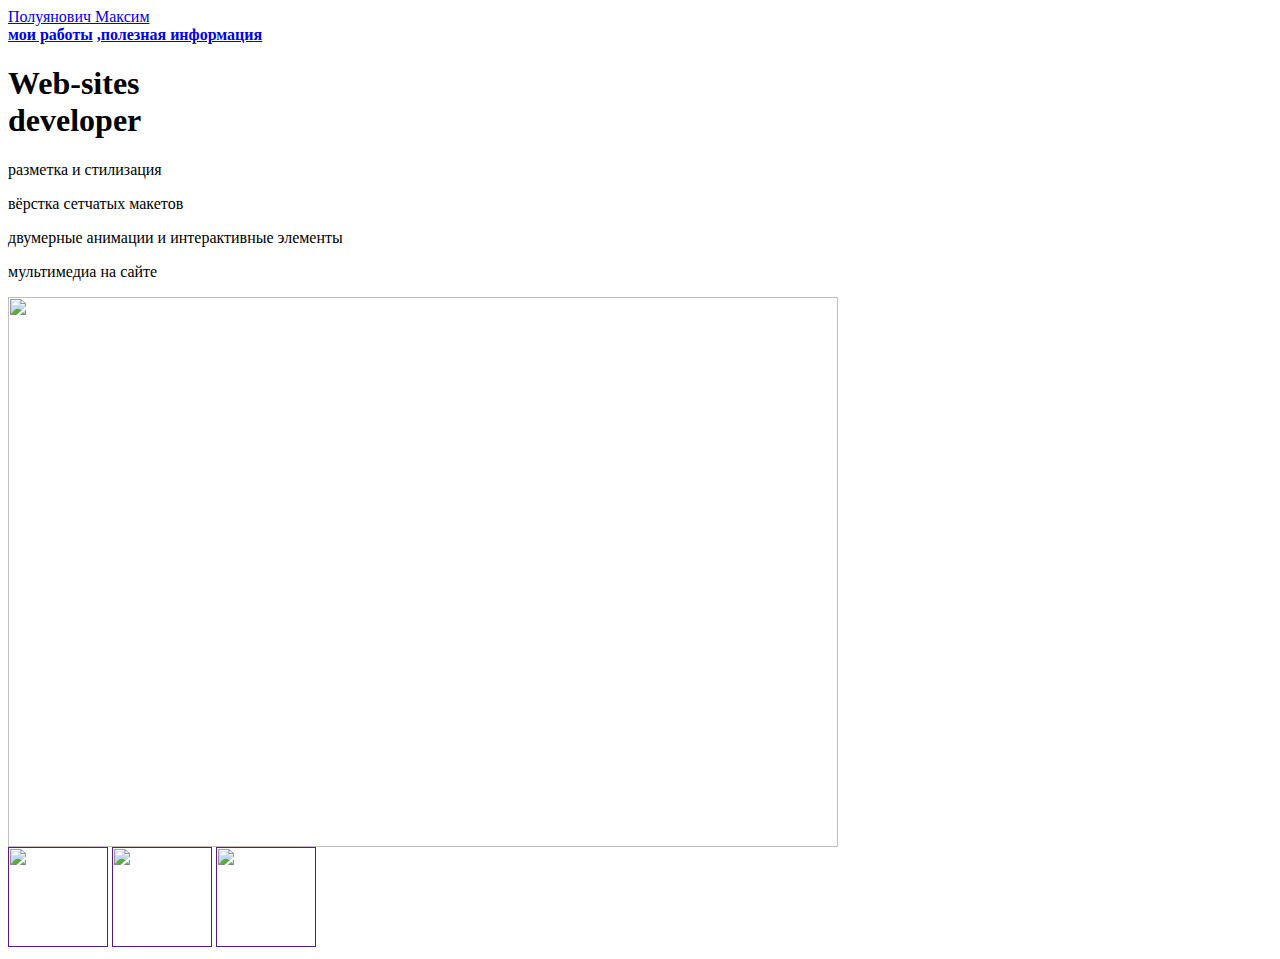
==== index.html @ b2a1f61d "Create index.html" ====
<html>
  <head>
    <title>Портфолео</title>
    <link rel="stylesheet" href="style.css"/>
  </head>
  <body>
    <header>
      <a class="link-header" href="leonov.html">Полуянович Максим</a>
    </header>
    <main>
      <nav>
        <a class="link-nav" href="mysites.html"><b>мои работы</b></a>
        <a class="link-nav" href="info.html"><b>,полезная информация</b></a>
      </nav>
      <h1>Web-sites<br/> developer</h1>
      <p>разметка и стилизация</p>
      <p>вёрстка сетчатых макетов</p>
      <p>двумерные анимации и интерактивные элементы</p>
      <p>мультимедиа на сайте</p>
      <img src="https://backoffice.algoritmika.org/uploads/2021/04/carousel-1684591_0_1618254197.svg" width="830px" height="550px"/>
    </main>
    <footer>
      <a class="social" href=""><img src="https://backoffice.algoritmika.org/uploads/2021/04/social1_0_1618254571.png" width="100px" height="100px"/></a>
      <a class="social" href=""><img src="https://backoffice.algoritmika.org/uploads/2021/04/Group%201_0_1618254571.png" width="100px" height="100px"/></a>
      <a class="social" href=""><img src="https://backoffice.algoritmika.org/uploads/2021/04/social3_0_1618254571.png" width="100px" height="100px"/></a>
    </footer>
  </body>
</html>
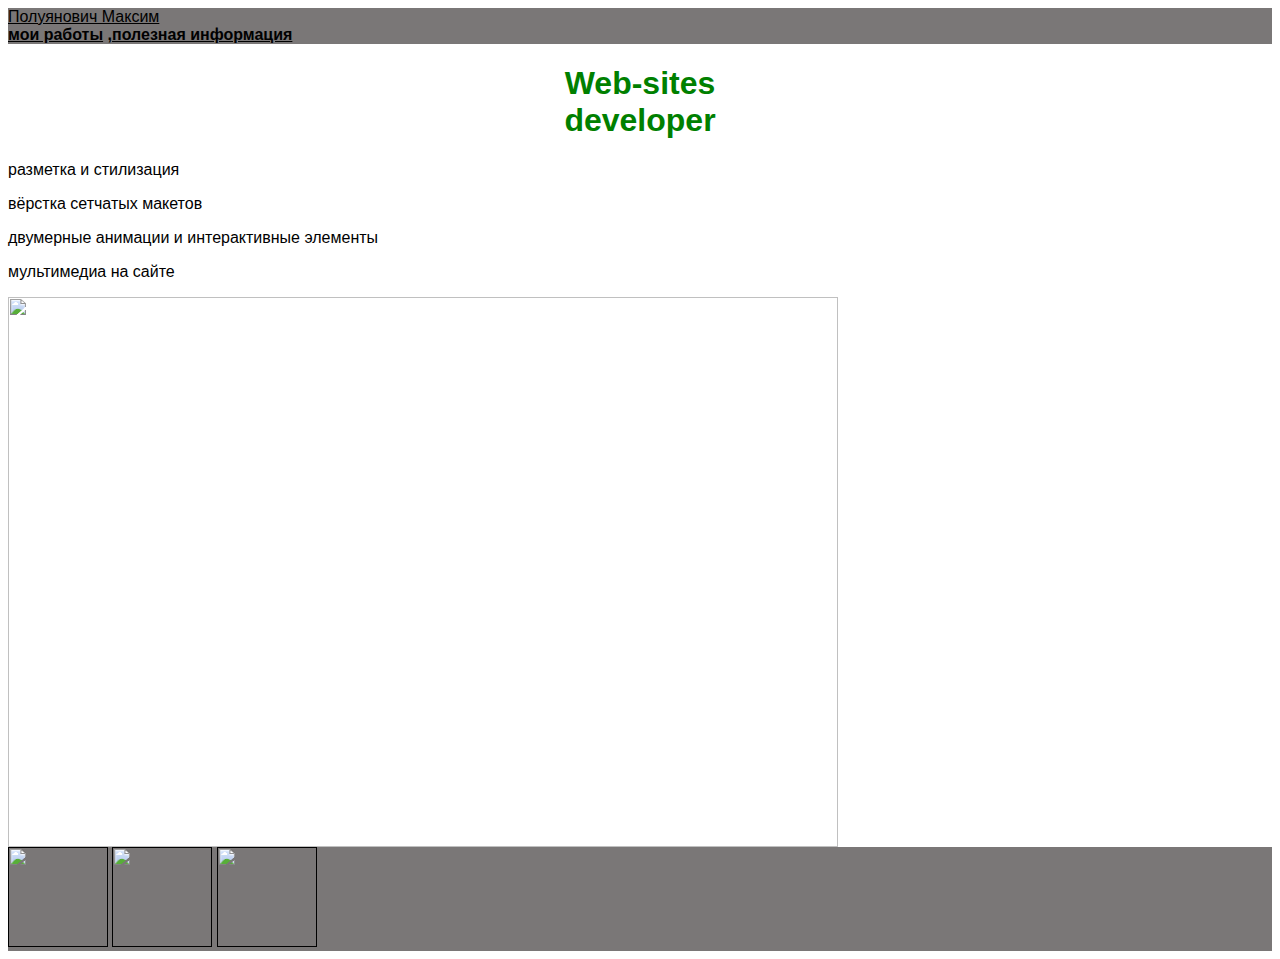
==== commit 1d062ed2: "Update index.html" ====
--- a/index.html
+++ b/index.html
@@ -1,6 +1,6 @@
 <html>
   <head>
-    <title>Портфолео</title>
+    <title>Портфолео</title> 
     <link rel="stylesheet" href="style.css"/>
   </head>
   <body>
--- a/style.css
+++ b/style.css
@@ -0,0 +1,27 @@
+body {
+    font-family: sans-serif;
+}
+
+header {
+ background-color: rgb(122, 119, 119);
+}
+   
+nav {
+ background-color: rgb(122, 119, 119);
+}
+ a {
+     color: rgb(0, 0, 0);
+}
+ h1 {
+    color: green;
+    text-align: center;
+ }
+
+
+p {
+  color: rgb(0, 0, 0) ; 
+}
+
+footer {
+ background-color: rgb(122, 119, 119);
+}
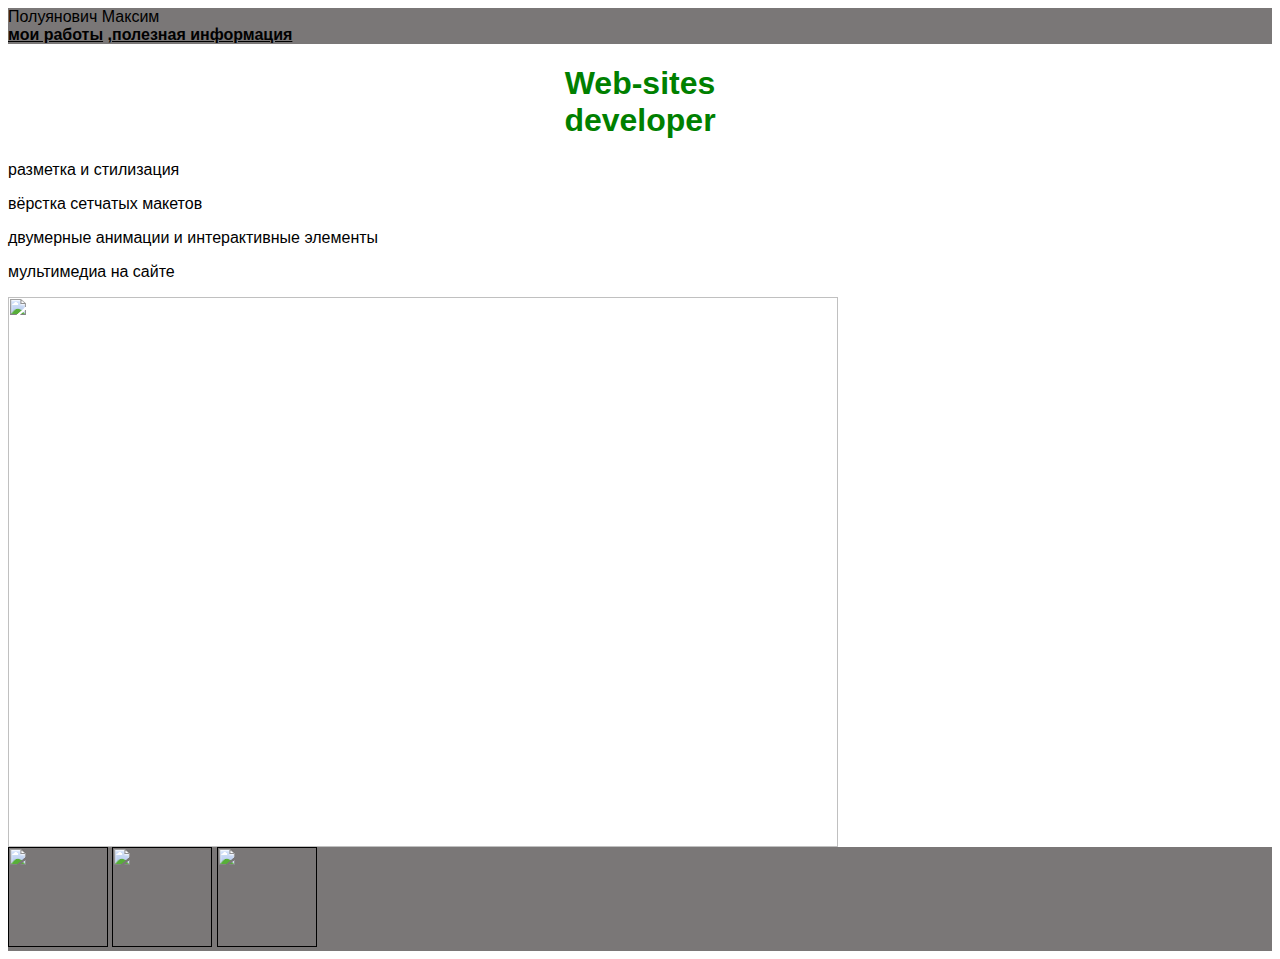
==== commit 5e63a034: "Update index.html" ====
--- a/index.html
+++ b/index.html
@@ -5,11 +5,11 @@
   </head>
   <body>
     <header>
-      <a class="link-header" href="leonov.html">Полуянович Максим</a>
+      <a>Полуянович Максим</a>
     </header>
     <main>
       <nav>
-        <a class="link-nav" href="mysites.html"><b>мои работы</b></a>
+        <a class="link-nav" href="index.2"><b>мои работы</b></a>
         <a class="link-nav" href="info.html"><b>,полезная информация</b></a>
       </nav>
       <h1>Web-sites<br/> developer</h1>
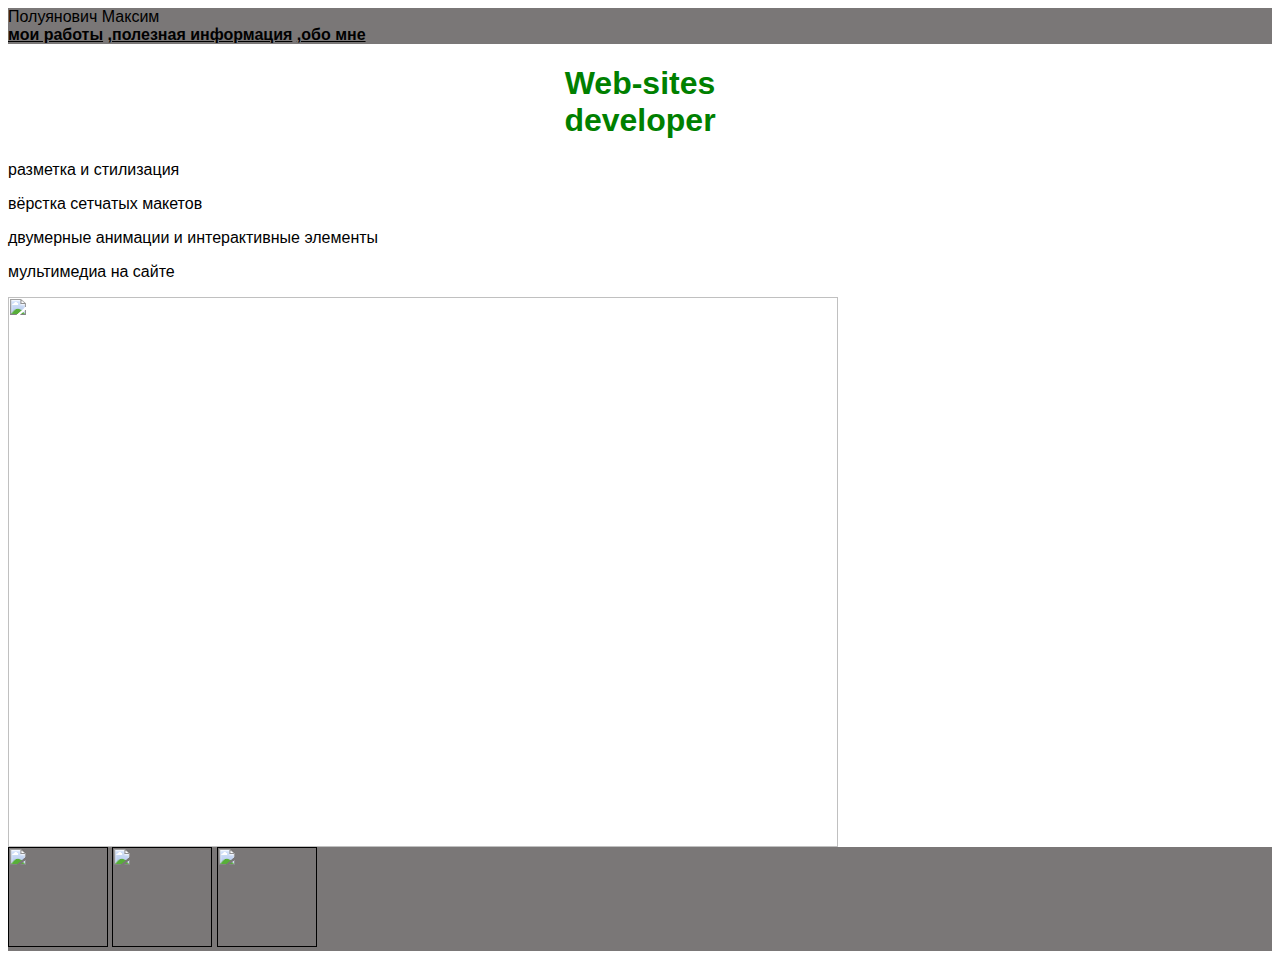
==== commit 2e4fc8c8: "Update index.html" ====
--- a/index.html
+++ b/index.html
@@ -9,8 +9,9 @@
     </header>
     <main>
       <nav>
-        <a class="link-nav" href="index.2"><b>мои работы</b></a>
-        <a class="link-nav" href="info.html"><b>,полезная информация</b></a>
+        <a class="link-nav" href="index3.html"><b>мои работы</b></a>
+        <a class="link-nav" href="index2.html"><b>,полезная информация</b></a>
+           <a class="link-nav" href="index4.html"><b>,обо мне</b></a>
       </nav>
       <h1>Web-sites<br/> developer</h1>
       <p>разметка и стилизация</p>
